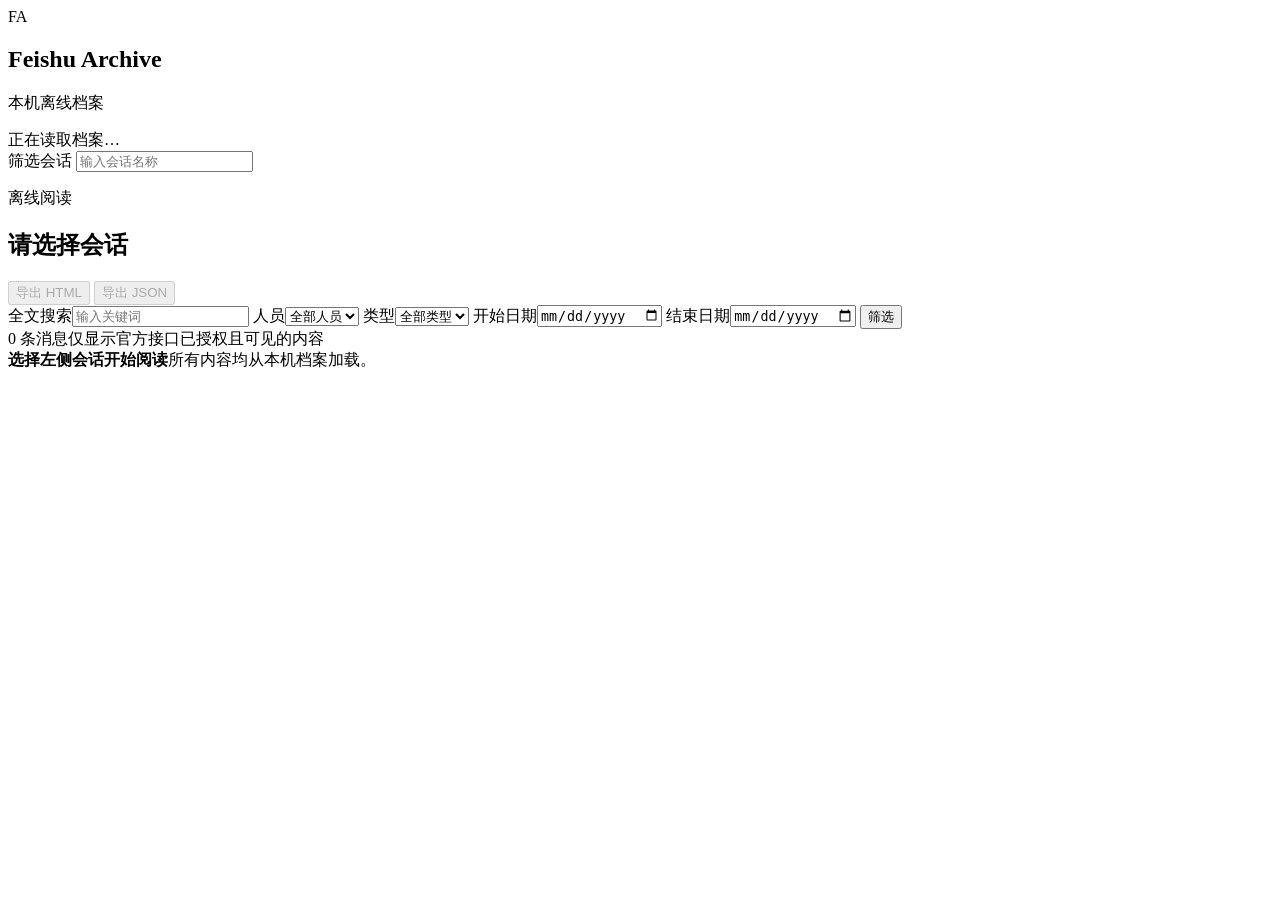
==== src/feishu_archive/static/index.html @ f75b10df "Add Feishu Archive offline PoC" ====
<!doctype html>
<html lang="zh-CN">
<head>
  <meta charset="utf-8">
  <meta name="viewport" content="width=device-width, initial-scale=1">
  <title>Feishu Archive</title>
  <link rel="stylesheet" href="/static/styles.css">
</head>
<body>
  <div class="app-shell">
    <aside class="sidebar">
      <header class="brand">
        <div class="brand-mark">FA</div>
        <div><h1>Feishu Archive</h1><p>本机离线档案</p></div>
      </header>
      <div id="archive-status" class="status-card">正在读取档案…</div>
      <label class="search-label" for="chat-search">筛选会话</label>
      <input id="chat-search" class="input" type="search" placeholder="输入会话名称">
      <nav id="conversation-list" class="conversation-list" aria-label="会话列表"></nav>
    </aside>

    <main class="content">
      <header class="content-header">
        <div><p class="eyebrow">离线阅读</p><h2 id="chat-title">请选择会话</h2></div>
        <div class="export-actions">
          <button id="export-html" class="button secondary" disabled>导出 HTML</button>
          <button id="export-json" class="button" disabled>导出 JSON</button>
        </div>
      </header>

      <section class="filters" aria-label="消息筛选">
        <label>全文搜索<input id="query" class="input" type="search" placeholder="输入关键词"></label>
        <label>人员<select id="sender" class="input"><option value="">全部人员</option></select></label>
        <label>类型<select id="message-type" class="input">
          <option value="">全部类型</option><option value="text">文本</option><option value="post">富文本</option>
          <option value="image">图片</option><option value="file">文件</option><option value="audio">音频</option><option value="media">视频</option>
        </select></label>
        <label>开始日期<input id="date-from" class="input" type="date"></label>
        <label>结束日期<input id="date-to" class="input" type="date"></label>
        <button id="search" class="button">筛选</button>
      </section>

      <section class="result-summary"><span id="result-count">0 条消息</span><span id="coverage-note">仅显示官方接口已授权且可见的内容</span></section>
      <section id="messages" class="messages" aria-live="polite">
        <div class="empty-state"><strong>选择左侧会话开始阅读</strong><span>所有内容均从本机档案加载。</span></div>
      </section>
    </main>
  </div>
  <script src="/static/app.js" defer></script>
</body>
</html>
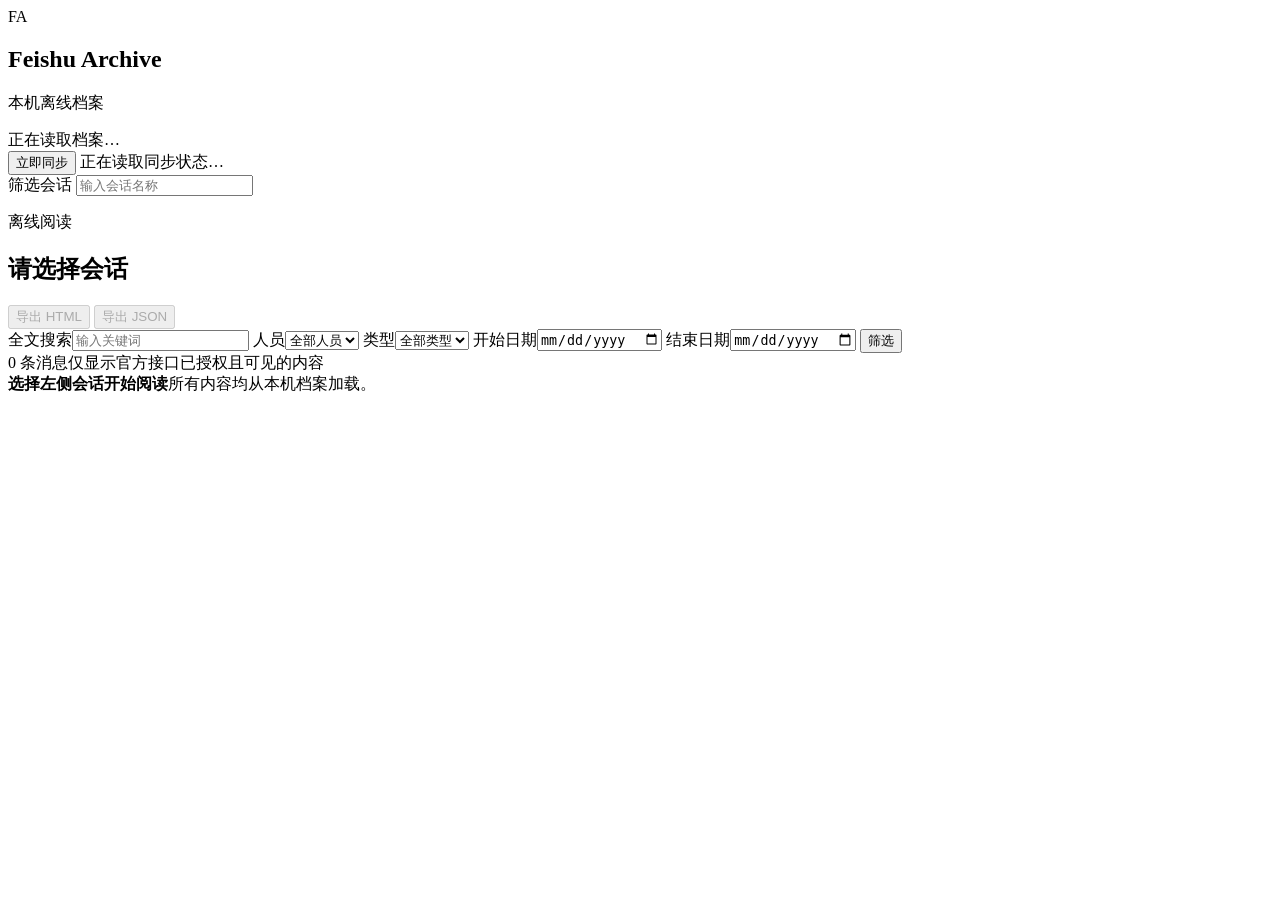
==== commit b5aef380: "Add daily and manual archive sync" ====
--- a/src/feishu_archive/static/index.html
+++ b/src/feishu_archive/static/index.html
@@ -14,6 +14,10 @@
         <div><h1>Feishu Archive</h1><p>本机离线档案</p></div>
       </header>
       <div id="archive-status" class="status-card">正在读取档案…</div>
+      <section class="sync-card" aria-label="同步控制">
+        <button id="sync-now" class="button sync-button">立即同步</button>
+        <span id="sync-status" aria-live="polite">正在读取同步状态…</span>
+      </section>
       <label class="search-label" for="chat-search">筛选会话</label>
       <input id="chat-search" class="input" type="search" placeholder="输入会话名称">
       <nav id="conversation-list" class="conversation-list" aria-label="会话列表"></nav>
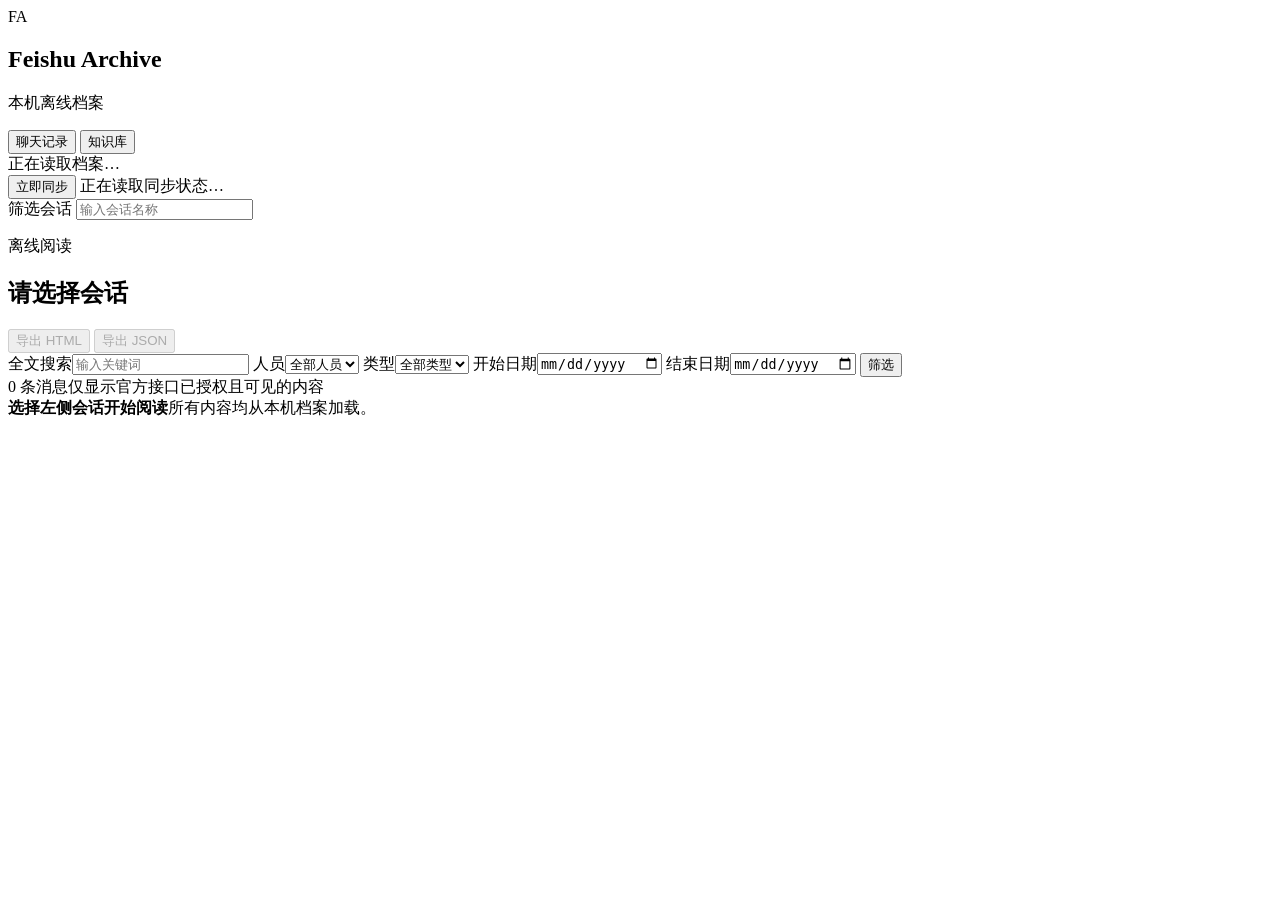
==== commit b45dc423: "Add offline knowledge space sync" ====
--- a/src/feishu_archive/static/index.html
+++ b/src/feishu_archive/static/index.html
@@ -13,17 +13,37 @@
         <div class="brand-mark">FA</div>
         <div><h1>Feishu Archive</h1><p>本机离线档案</p></div>
       </header>
-      <div id="archive-status" class="status-card">正在读取档案…</div>
-      <section class="sync-card" aria-label="同步控制">
-        <button id="sync-now" class="button sync-button">立即同步</button>
-        <span id="sync-status" aria-live="polite">正在读取同步状态…</span>
+      <nav class="mode-switch" aria-label="档案类型">
+        <button id="mode-messages" class="mode-button active">聊天记录</button>
+        <button id="mode-wiki" class="mode-button">知识库</button>
+      </nav>
+      <section id="message-sidebar">
+        <div id="archive-status" class="status-card">正在读取档案…</div>
+        <section class="sync-card" aria-label="同步控制">
+          <button id="sync-now" class="button sync-button">立即同步</button>
+          <span id="sync-status" aria-live="polite">正在读取同步状态…</span>
+        </section>
+        <label class="search-label" for="chat-search">筛选会话</label>
+        <input id="chat-search" class="input" type="search" placeholder="输入会话名称">
+        <nav id="conversation-list" class="conversation-list" aria-label="会话列表"></nav>
       </section>
-      <label class="search-label" for="chat-search">筛选会话</label>
-      <input id="chat-search" class="input" type="search" placeholder="输入会话名称">
-      <nav id="conversation-list" class="conversation-list" aria-label="会话列表"></nav>
+      <section id="wiki-sidebar" hidden>
+        <div id="wiki-status" class="status-card">正在读取知识库档案…</div>
+        <section class="sync-card" aria-label="知识库同步控制">
+          <button id="wiki-sync-now" class="button sync-button">同步知识库</button>
+          <span id="wiki-sync-status" aria-live="polite">正在读取同步状态…</span>
+        </section>
+        <label class="search-label" for="wiki-query">搜索知识库</label>
+        <div class="wiki-search-row">
+          <input id="wiki-query" class="input" type="search" placeholder="标题或正文关键词">
+          <button id="wiki-search" class="button">搜索</button>
+        </div>
+        <nav id="wiki-space-list" class="wiki-space-list" aria-label="知识空间列表"></nav>
+        <nav id="wiki-node-list" class="wiki-node-list" aria-label="知识库目录"></nav>
+      </section>
     </aside>
 
-    <main class="content">
+    <main id="message-view" class="content">
       <header class="content-header">
         <div><p class="eyebrow">离线阅读</p><h2 id="chat-title">请选择会话</h2></div>
         <div class="export-actions">
@@ -49,6 +69,20 @@
         <div class="empty-state"><strong>选择左侧会话开始阅读</strong><span>所有内容均从本机档案加载。</span></div>
       </section>
     </main>
+
+    <main id="wiki-view" class="content wiki-content" hidden>
+      <header class="content-header wiki-header">
+        <div>
+          <p id="wiki-eyebrow" class="eyebrow">知识库离线阅读</p>
+          <h2 id="wiki-title">请选择知识空间</h2>
+          <p id="wiki-document-meta" class="wiki-document-meta">目录、正文和附件均从本机档案加载。</p>
+        </div>
+      </header>
+      <section id="wiki-results" class="wiki-results" hidden></section>
+      <article id="wiki-document" class="wiki-document" aria-live="polite">
+        <div class="empty-state"><strong>选择左侧文档开始阅读</strong><span>离线阅读不需要访问飞书服务器。</span></div>
+      </article>
+    </main>
   </div>
   <script src="/static/app.js" defer></script>
 </body>
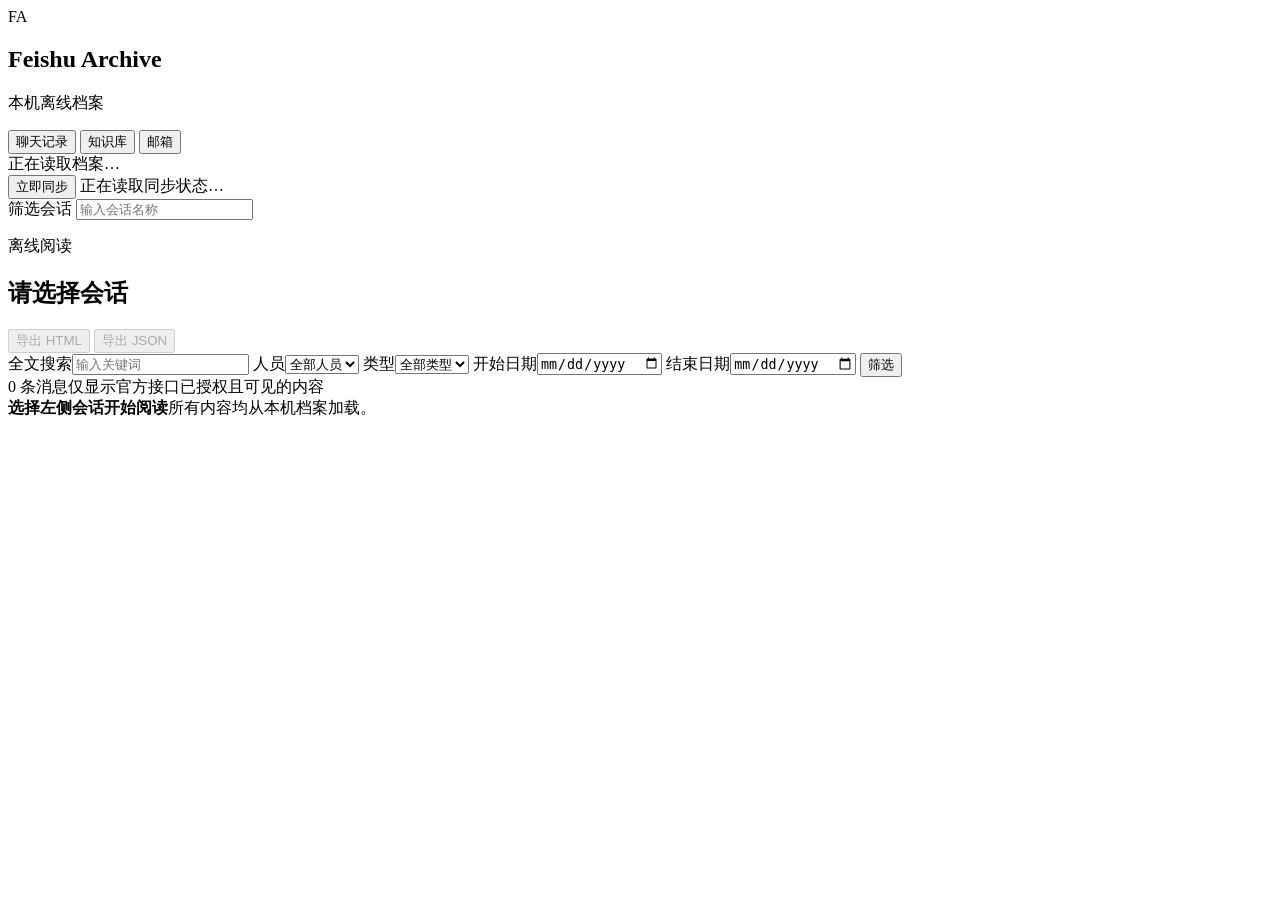
==== commit 5eba33c8: "Add Feishu Mail archive sync channel" ====
--- a/src/feishu_archive/static/index.html
+++ b/src/feishu_archive/static/index.html
@@ -16,6 +16,7 @@
       <nav class="mode-switch" aria-label="档案类型">
         <button id="mode-messages" class="mode-button active">聊天记录</button>
         <button id="mode-wiki" class="mode-button">知识库</button>
+        <button id="mode-mail" class="mode-button">邮箱</button>
       </nav>
       <section id="message-sidebar">
         <div id="archive-status" class="status-card">正在读取档案…</div>
@@ -38,8 +39,22 @@
           <input id="wiki-query" class="input" type="search" placeholder="标题或正文关键词">
           <button id="wiki-search" class="button">搜索</button>
         </div>
+        <p class="wiki-space-heading">知识空间</p>
         <nav id="wiki-space-list" class="wiki-space-list" aria-label="知识空间列表"></nav>
-        <nav id="wiki-node-list" class="wiki-node-list" aria-label="知识库目录"></nav>
+      </section>
+      <section id="mail-sidebar" hidden>
+        <div id="mail-status" class="status-card">正在读取邮件档案…</div>
+        <section class="sync-card" aria-label="邮件同步控制">
+          <button id="mail-sync-now" class="button sync-button">同步邮箱</button>
+          <span id="mail-sync-status" aria-live="polite">正在读取同步状态…</span>
+        </section>
+        <label class="search-label" for="mail-query">搜索邮件</label>
+        <div class="mail-search-row">
+          <input id="mail-query" class="input" type="search" placeholder="主题、正文或地址">
+          <button id="mail-search" class="button">搜索</button>
+        </div>
+        <p class="mail-folder-heading">邮件文件夹</p>
+        <nav id="mail-folder-list" class="mail-folder-list" aria-label="邮件文件夹列表"></nav>
       </section>
     </aside>
 
@@ -77,11 +92,46 @@
           <h2 id="wiki-title">请选择知识空间</h2>
           <p id="wiki-document-meta" class="wiki-document-meta">目录、正文和附件均从本机档案加载。</p>
         </div>
+        <button id="wiki-back" class="button secondary wiki-back" hidden>返回节点列表</button>
       </header>
       <section id="wiki-results" class="wiki-results" hidden></section>
-      <article id="wiki-document" class="wiki-document" aria-live="polite">
-        <div class="empty-state"><strong>选择左侧文档开始阅读</strong><span>离线阅读不需要访问飞书服务器。</span></div>
-      </article>
+      <section id="wiki-node-view" class="wiki-node-view" aria-live="polite">
+        <div class="wiki-node-view-heading">
+          <div><p class="eyebrow">空间目录</p><h3 id="wiki-node-heading">请选择左侧知识空间</h3></div>
+          <span id="wiki-node-count">0 个节点</span>
+        </div>
+        <nav id="wiki-node-list" class="wiki-node-list" aria-label="知识库目录"></nav>
+      </section>
+      <article id="wiki-document" class="wiki-document" aria-live="polite" hidden></article>
+    </main>
+
+    <main id="mail-view" class="content mail-content" hidden>
+      <header class="content-header mail-header">
+        <div>
+          <p class="eyebrow">飞书邮箱离线阅读</p>
+          <h2 id="mail-title">邮箱</h2>
+          <p id="mail-view-meta" class="mail-view-meta">正文以纯文本显示，附件仅提供本地下载。</p>
+        </div>
+      </header>
+      <section class="result-summary mail-result-summary">
+        <span id="mail-result-count">0 封邮件</span>
+        <span>仅显示 Mail OpenAPI 已授权且已同步到本机的内容</span>
+      </section>
+      <section class="mail-reader" aria-label="邮件阅读器">
+        <div class="mail-list-pane">
+          <nav id="mail-message-list" class="mail-message-list" aria-label="邮件列表">
+            <div class="mail-empty-state"><strong>选择邮箱开始阅读</strong><span>邮件内容仅从本机档案加载。</span></div>
+          </nav>
+          <div class="mail-pagination" aria-label="邮件分页">
+            <button id="mail-prev" class="button secondary" disabled>上一页</button>
+            <span id="mail-page-label">第 1 页</span>
+            <button id="mail-next" class="button secondary" disabled>下一页</button>
+          </div>
+        </div>
+        <article id="mail-detail" class="mail-detail" aria-live="polite">
+          <div class="mail-empty-state"><strong>请选择一封邮件</strong><span>邮件 HTML 不会在此处执行或渲染。</span></div>
+        </article>
+      </section>
     </main>
   </div>
   <script src="/static/app.js" defer></script>
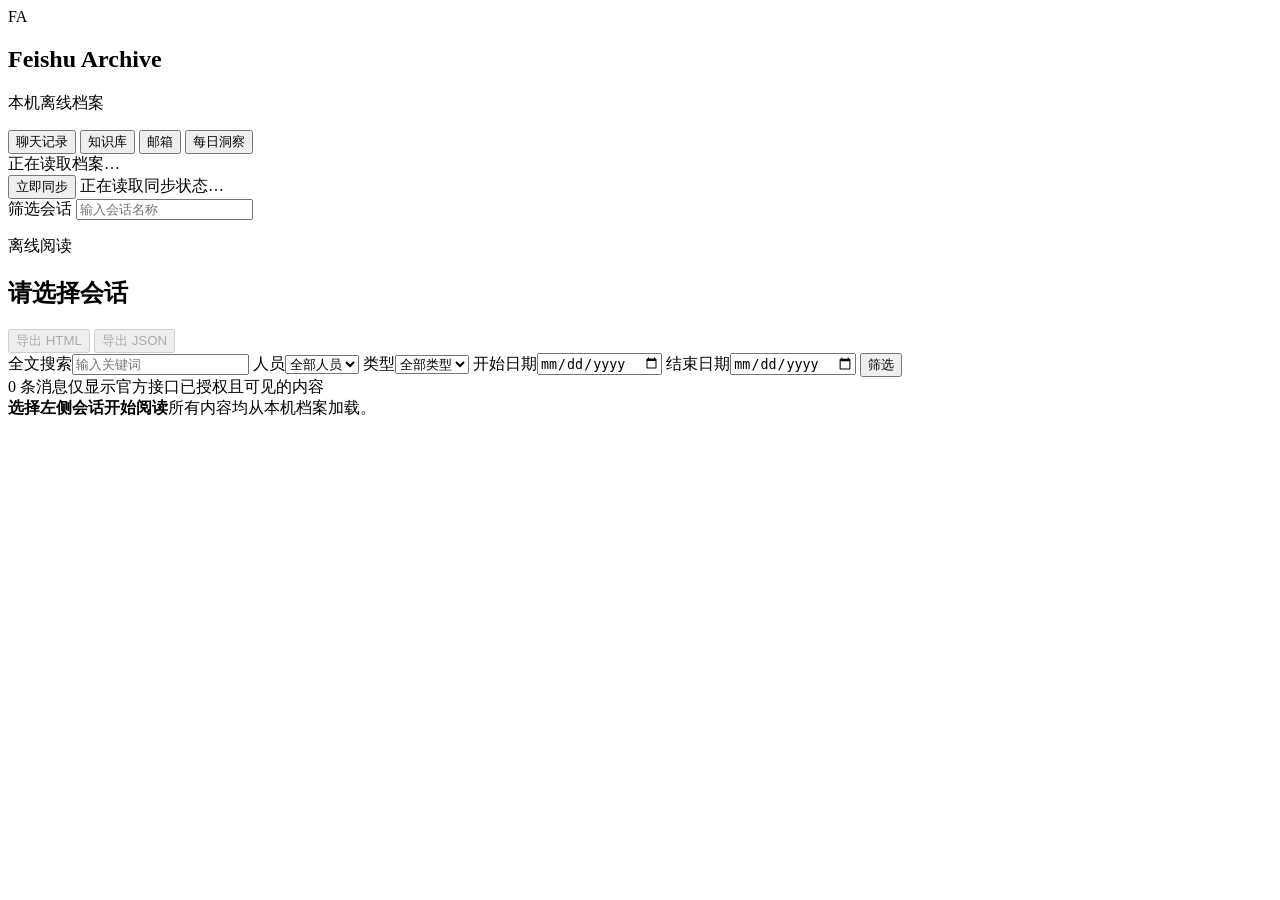
==== commit f57e2da7: "Add evidence-backed daily Feishu insights" ====
--- a/src/feishu_archive/static/index.html
+++ b/src/feishu_archive/static/index.html
@@ -17,6 +17,7 @@
         <button id="mode-messages" class="mode-button active">聊天记录</button>
         <button id="mode-wiki" class="mode-button">知识库</button>
         <button id="mode-mail" class="mode-button">邮箱</button>
+        <button id="mode-insights" class="mode-button">每日洞察</button>
       </nav>
       <section id="message-sidebar">
         <div id="archive-status" class="status-card">正在读取档案…</div>
@@ -55,6 +56,13 @@
         </div>
         <p class="mail-folder-heading">邮件文件夹</p>
         <nav id="mail-folder-list" class="mail-folder-list" aria-label="邮件文件夹列表"></nav>
+      </section>
+      <section id="insights-sidebar" hidden>
+        <div id="insights-status" class="status-card">正在读取每日洞察…</div>
+        <label class="search-label" for="insights-date">报告日期</label>
+        <input id="insights-date" class="input" type="date">
+        <button id="insights-load" class="button insights-load">查看报告</button>
+        <p class="insights-security-note">报告包含邮件派生内容，沿用本机邮箱解锁策略。</p>
       </section>
     </aside>
 
@@ -133,6 +141,22 @@
         </article>
       </section>
     </main>
+
+    <main id="insights-view" class="content insights-content" hidden>
+      <header class="content-header insights-header">
+        <div>
+          <p class="eyebrow">本机派生洞察</p>
+          <h2 id="insights-title">每日洞察</h2>
+          <p id="insights-meta" class="insights-meta">只读分析聊天、知识库和邮箱档案，不自动写回飞书。</p>
+        </div>
+      </header>
+      <section id="insights-coverage" class="insights-coverage" aria-live="polite"></section>
+      <section class="insights-grid">
+        <article class="insights-section"><h3>昨日小结</h3><div id="insights-yesterday"></div></article>
+        <article class="insights-section"><h3>今日规划</h3><div id="insights-today"></div></article>
+        <article class="insights-section"><h3>商业机会识别</h3><div id="insights-opportunities"></div></article>
+      </section>
+    </main>
   </div>
   <script src="/static/app.js" defer></script>
 </body>
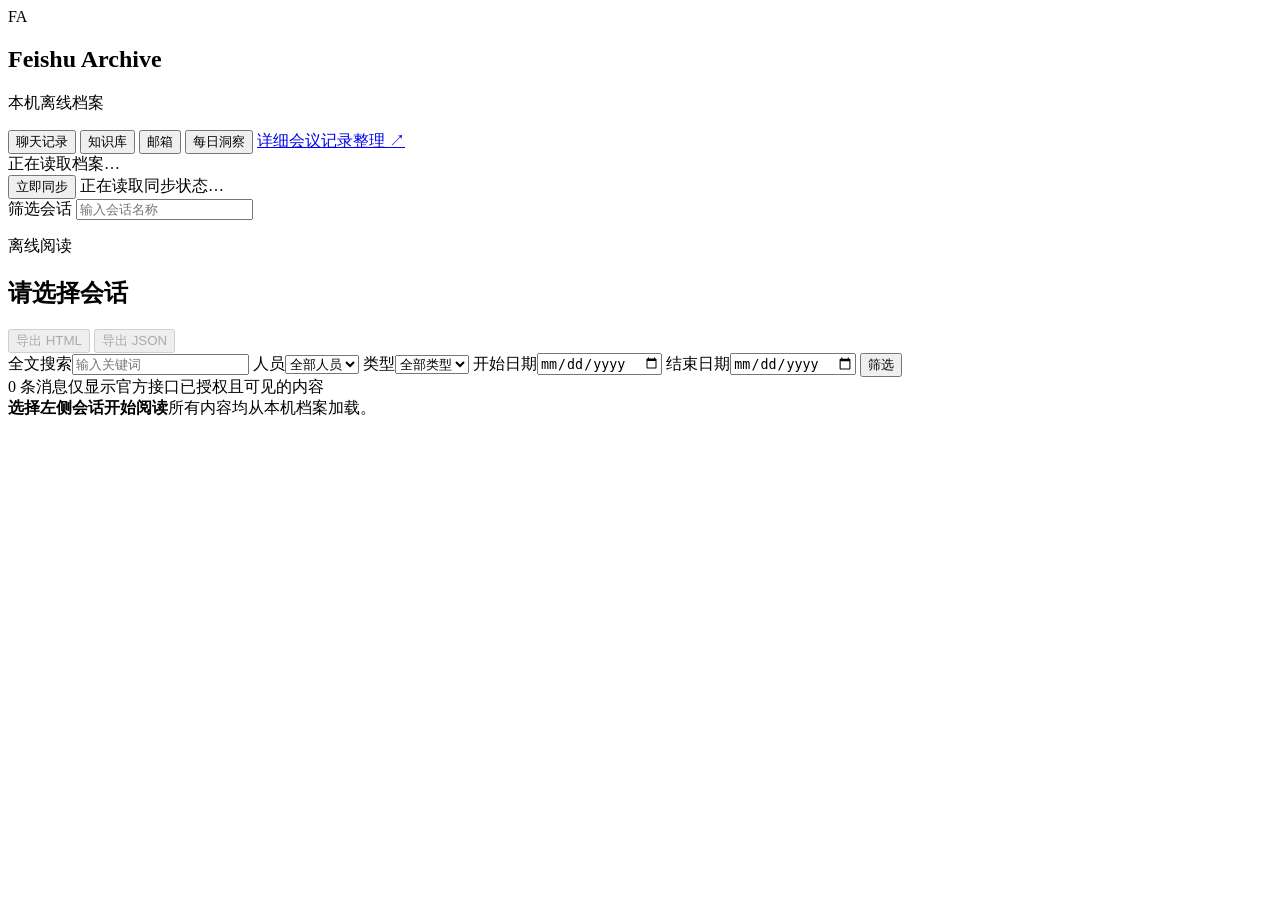
==== commit c7b7d3d1: "Add meeting records navigation link" ====
--- a/src/feishu_archive/static/index.html
+++ b/src/feishu_archive/static/index.html
@@ -18,6 +18,9 @@
         <button id="mode-wiki" class="mode-button">知识库</button>
         <button id="mode-mail" class="mode-button">邮箱</button>
         <button id="mode-insights" class="mode-button">每日洞察</button>
+        <a id="meeting-records-link" class="mode-button mode-link"
+           href="http://192.168.100.179:8765/" target="_blank" rel="noopener noreferrer"
+           title="打开局域网会议应用">详细会议记录整理 ↗</a>
       </nav>
       <section id="message-sidebar">
         <div id="archive-status" class="status-card">正在读取档案…</div>
@@ -62,6 +65,7 @@
         <label class="search-label" for="insights-date">报告日期</label>
         <input id="insights-date" class="input" type="date">
         <button id="insights-load" class="button insights-load">查看报告</button>
+        <button id="insights-refresh" class="button" hidden>用最新会议证据人工刷新</button>
         <p class="insights-security-note">报告包含邮件派生内容，沿用本机邮箱解锁策略。</p>
       </section>
     </aside>
@@ -151,6 +155,7 @@
         </div>
       </header>
       <section id="insights-coverage" class="insights-coverage" aria-live="polite"></section>
+      <section id="insights-meeting-warning" class="insights-coverage" hidden aria-live="polite"></section>
       <section class="insights-grid">
         <article class="insights-section"><h3>昨日小结</h3><div id="insights-yesterday"></div></article>
         <article class="insights-section"><h3>今日规划</h3><div id="insights-today"></div></article>
